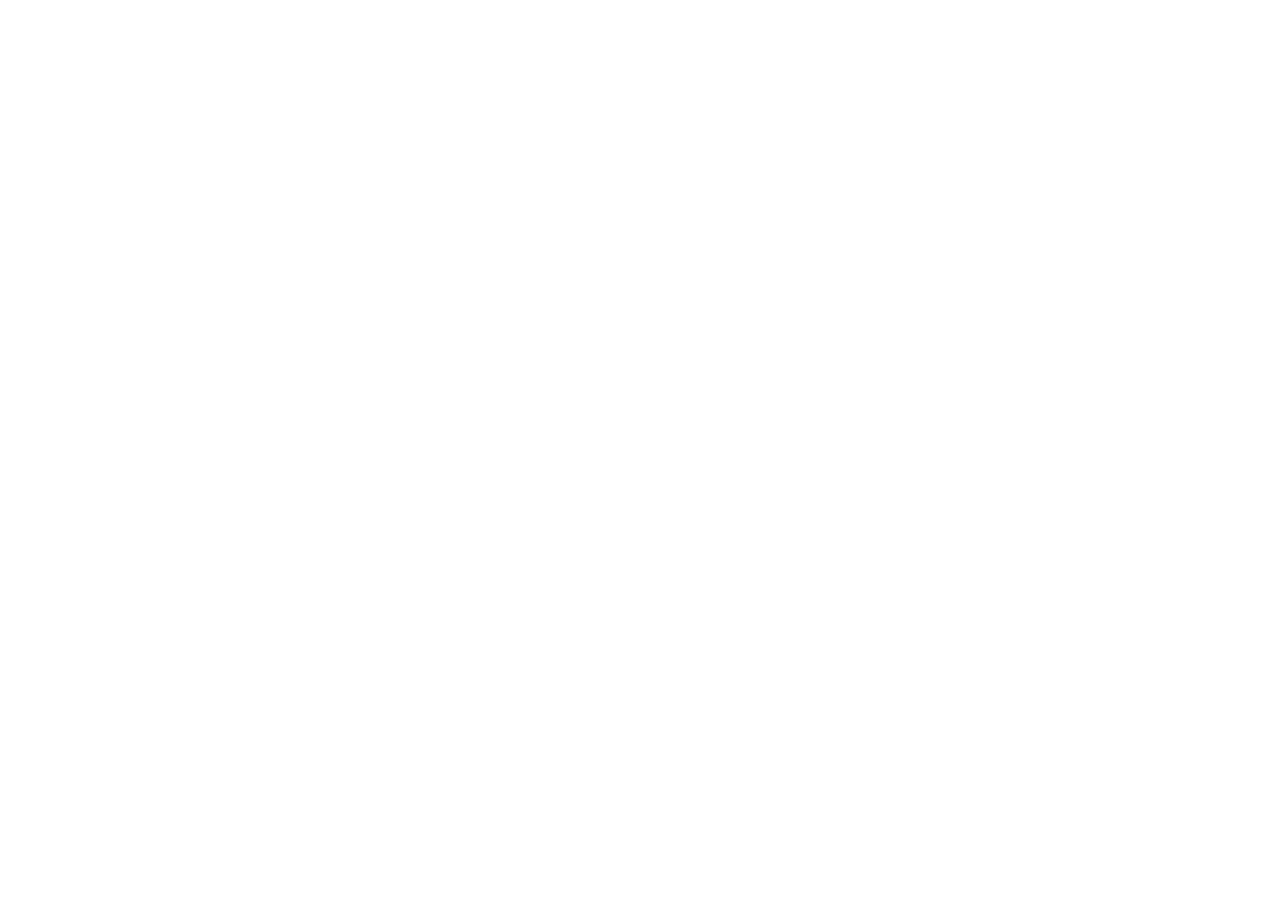
==== admins.html @ 775a7595 "commit 11" ====
<!DOCTYPE html>
<html>
<head>
	<link rel="stylesheet" type="text/css" href="admins.css">
	<meta charset="utf-8">
	<meta name="viewport" content="width=device-width, initial-scale=1">
	<title>Test login</title>
	
</head>
<body>
	
  
</body>
</html>
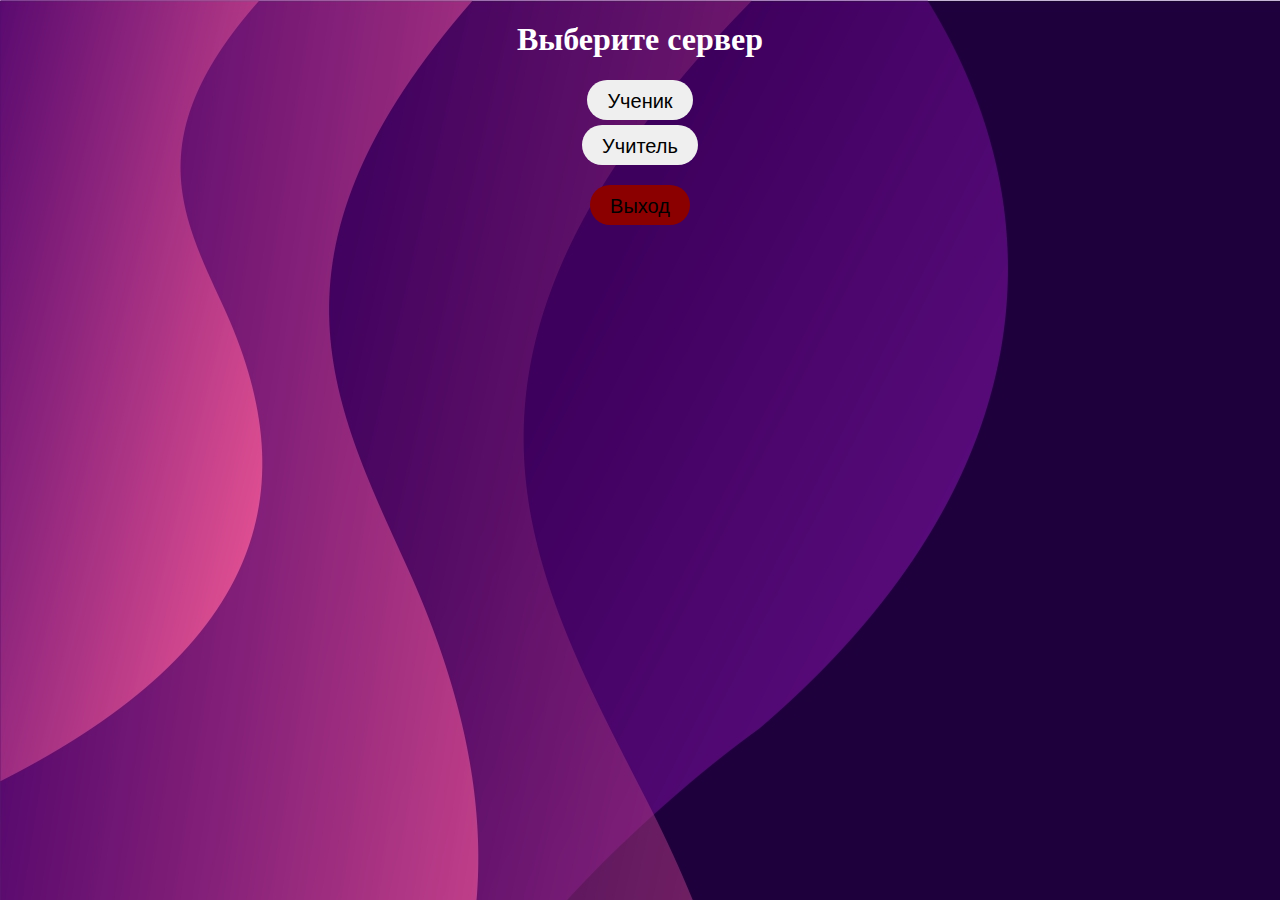
==== commit a96c14cd: "commit 13" ====
--- a/admins.html
+++ b/admins.html
@@ -1,14 +1,23 @@
 <!DOCTYPE html>
 <html>
 <head>
-	<link rel="stylesheet" type="text/css" href="admins.css">
+	<link rel="stylesheet" type="text/css" href="1-ая страница.css">
 	<meta charset="utf-8">
 	<meta name="viewport" content="width=device-width, initial-scale=1">
-	<title>Test login</title>
+	<title>Assistant for students</title>
 	
 </head>
 <body>
-	
-  
+    <h1>Выберите сервер</h1>
+    <form action="Start.html">
+        <button id="list">Ученик</button>
+    </form>
+    <form action="Неготово.html">
+        <button id="list2">Учитель</button>
+    </form>
+    
+    <form action="index.html">
+        <button id="Exit">Выход</button>
+    </form>
 </body>
 </html>--- a/1-ая страница.css
+++ b/1-ая страница.css
@@ -0,0 +1,45 @@
+body{
+	text-align: center;
+	 background-image: url('5_asfasw112.jpg');
+    
+}
+#list{
+	border: none;
+	padding: 20px;
+	height: 40px;
+	border-radius: 30px;
+	font-size: 20px;
+	padding-top: 10px
+}
+#list2{
+	position: relative;top: 5px;
+	border: none;
+	padding: 20px;
+	height: 40px;
+	border-radius: 30px;
+	font-size: 20px;
+	padding-top: 10px
+}
+#list3{
+	position: relative;top: 10px;
+	border: none;
+	padding: 20px;
+	height: 40px;
+	border-radius: 30px;
+	font-size: 20px;
+	padding-top: 10px
+}
+#Exit{
+	position: relative;top: 25px;
+	border: none;
+	padding: 20px;
+	height: 40px;
+	border-radius: 30px;
+	font-size: 20px;
+	padding-top: 10px;
+	background-color: DarkRed;
+}
+h1{
+	color: white;
+}
+
